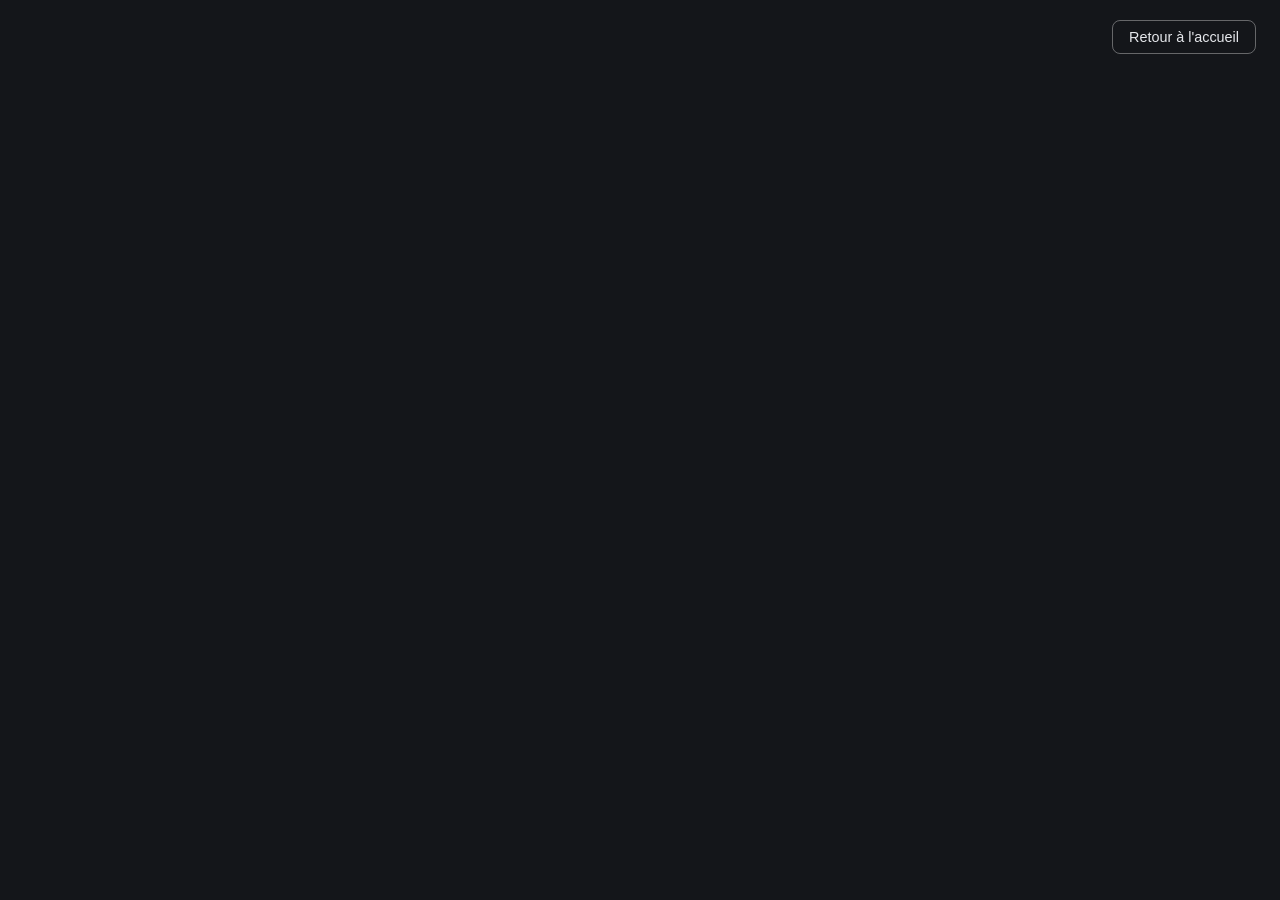
==== credits.html @ 0bff873b "Add scrolling credits page linked from trash survey thank-you screen" ====
<!doctype html>
<html lang="fr">
<head>
  <meta charset="UTF-8" />
  <meta name="viewport" content="width=device-width, initial-scale=1.0" />
  <title>Merci — Voliuz Transport</title>
  <link rel="icon" href="data:image/svg+xml,<svg xmlns=%22http://www.w3.org/2000/svg%22 viewBox=%220 0 100 100%22><text y=%22.9em%22 font-size=%2290%22>🚕</text></svg>" />
  <style>
    :root {
      --yellow: #f5b800;
      --black: #14161a;
    }

    * {
      box-sizing: border-box;
    }

    body {
      margin: 0;
      background: var(--black);
      color: #fff;
      font-family: -apple-system, BlinkMacSystemFont, "Segoe UI", Roboto, sans-serif;
      overflow: hidden;
      height: 100vh;
    }

    .credits-viewport {
      position: relative;
      height: 100vh;
      overflow: hidden;
      display: flex;
      justify-content: center;
    }

    .credits-scroll {
      position: absolute;
      top: 100vh;
      width: 100%;
      max-width: 640px;
      padding: 0 24px;
      text-align: center;
      animation: scroll-up 48s linear forwards;
    }

    .credits-scroll .brand-mark {
      font-size: 2.5rem;
      display: block;
      margin-bottom: 24px;
    }

    .credits-scroll h1 {
      color: var(--yellow);
      font-size: 1.4rem;
      margin: 0 0 32px;
    }

    .credits-scroll p {
      font-size: 1.05rem;
      line-height: 1.7;
      color: #e5e7eb;
      margin: 0 0 28px;
    }

    @keyframes scroll-up {
      from {
        top: 100vh;
      }
      to {
        top: -220%;
      }
    }

    .back-link {
      position: fixed;
      top: 20px;
      right: 24px;
      color: #e5e7eb;
      text-decoration: none;
      font-size: 0.9rem;
      border: 1.5px solid rgba(255, 255, 255, 0.35);
      padding: 8px 16px;
      border-radius: 8px;
    }

    .back-link:hover {
      border-color: var(--yellow);
      color: var(--yellow);
    }
  </style>
</head>
<body>

  <a href="index.html" class="back-link">Retour à l'accueil</a>

  <div class="credits-viewport">
    <div class="credits-scroll">
      <span class="brand-mark">🚕</span>
      <h1>Voliuz Transport</h1>
      <p>On dit souvent qu'il ne faut pas mettre tous ses œufs dans le même panier... sauf si le panier appartient à la famille Mulliez !</p>
      <p>Aujourd'hui, je tenais à rendre un hommage vibrant — et à peine exagéré — à cette formidable saga familiale. Grâce à vous, la France entière peut meubler son salon, retaper sa maison, s'habiller avec style, faire ses courses du quotidien et... surtout, me permettre de payer mes propres factures avec le sourire !</p>
      <p>Plus sérieusement, merci infiniment de m'offrir un travail de si grande qualité.</p>
      <p>Évoluer au sein d'un tel groupe est un privilège, mais la véritable cerise sur le gâteau (ou le vrai bon plan Auchan, si l'on préfère), c'est l'équipe qui m'entoure. Travailler au quotidien avec des collaborateurs d'une telle valeur, aussi talentueux qu'humains, transforme chaque journée de travail en une vraie réussite collective.</p>
      <p>Alors, un grand merci à la famille Mulliez pour la vision et l'opportunité, et un immense bravo à mes collègues qui prouvent chaque jour que la plus grande richesse de cet empire... c'est définitivement son capital humain ! 🚀✨</p>
    </div>
  </div>

</body>
</html>
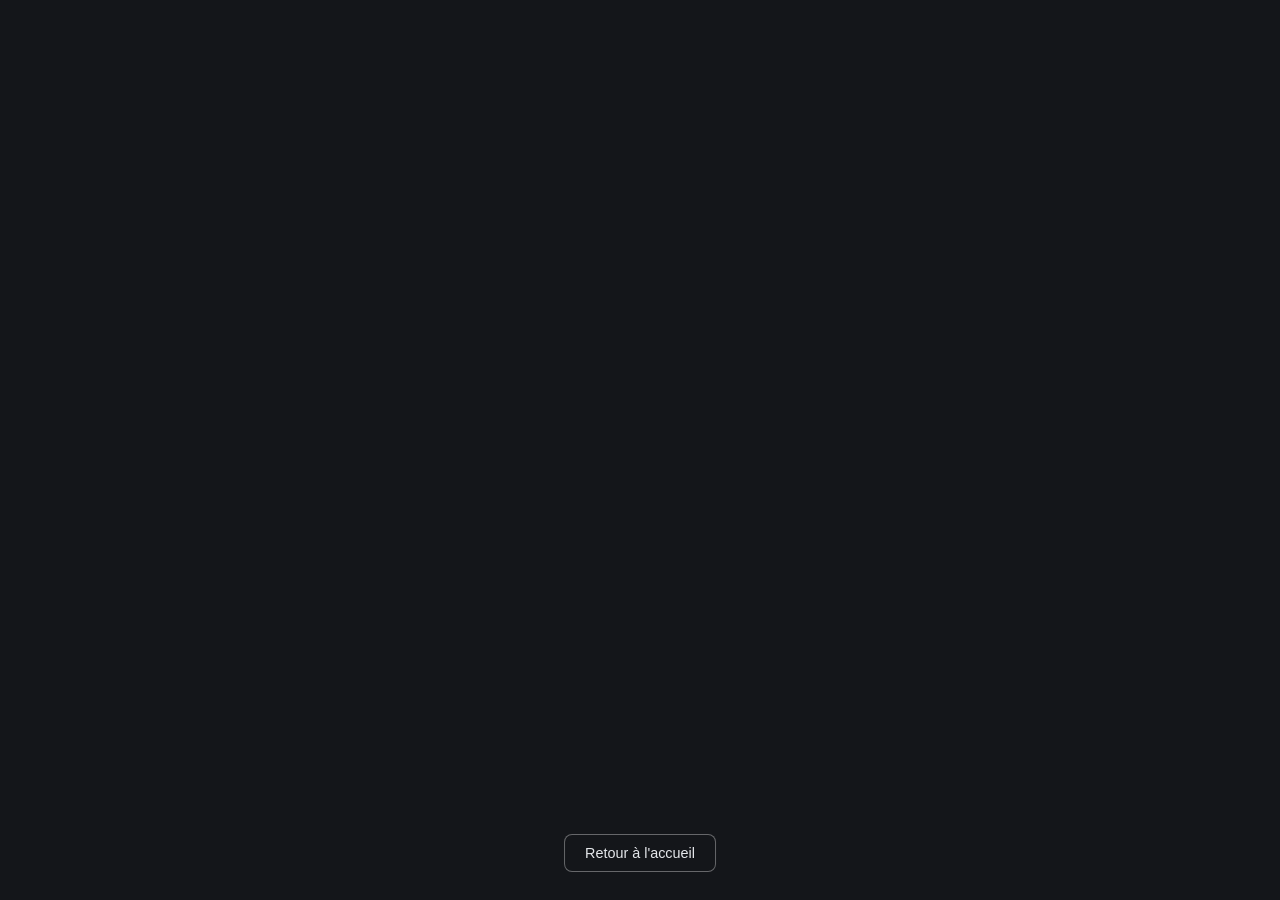
==== commit 2cd6bc33: "Fix unclickable back link on credits page and move it below the scroll" ====
--- a/credits.html
+++ b/credits.html
@@ -40,6 +40,7 @@
       padding: 0 24px;
       text-align: center;
       animation: scroll-up 48s linear forwards;
+      pointer-events: none;
     }
 
     .credits-scroll .brand-mark {
@@ -72,14 +73,17 @@
 
     .back-link {
       position: fixed;
-      top: 20px;
-      right: 24px;
+      bottom: 28px;
+      left: 50%;
+      transform: translateX(-50%);
       color: #e5e7eb;
       text-decoration: none;
       font-size: 0.9rem;
       border: 1.5px solid rgba(255, 255, 255, 0.35);
-      padding: 8px 16px;
+      padding: 10px 20px;
       border-radius: 8px;
+      background: var(--black);
+      z-index: 10;
     }
 
     .back-link:hover {
@@ -90,7 +94,7 @@
 </head>
 <body>
 
-  <a href="index.html" class="back-link">Retour à l'accueil</a>
+  <a href="./" class="back-link">Retour à l'accueil</a>
 
   <div class="credits-viewport">
     <div class="credits-scroll">
